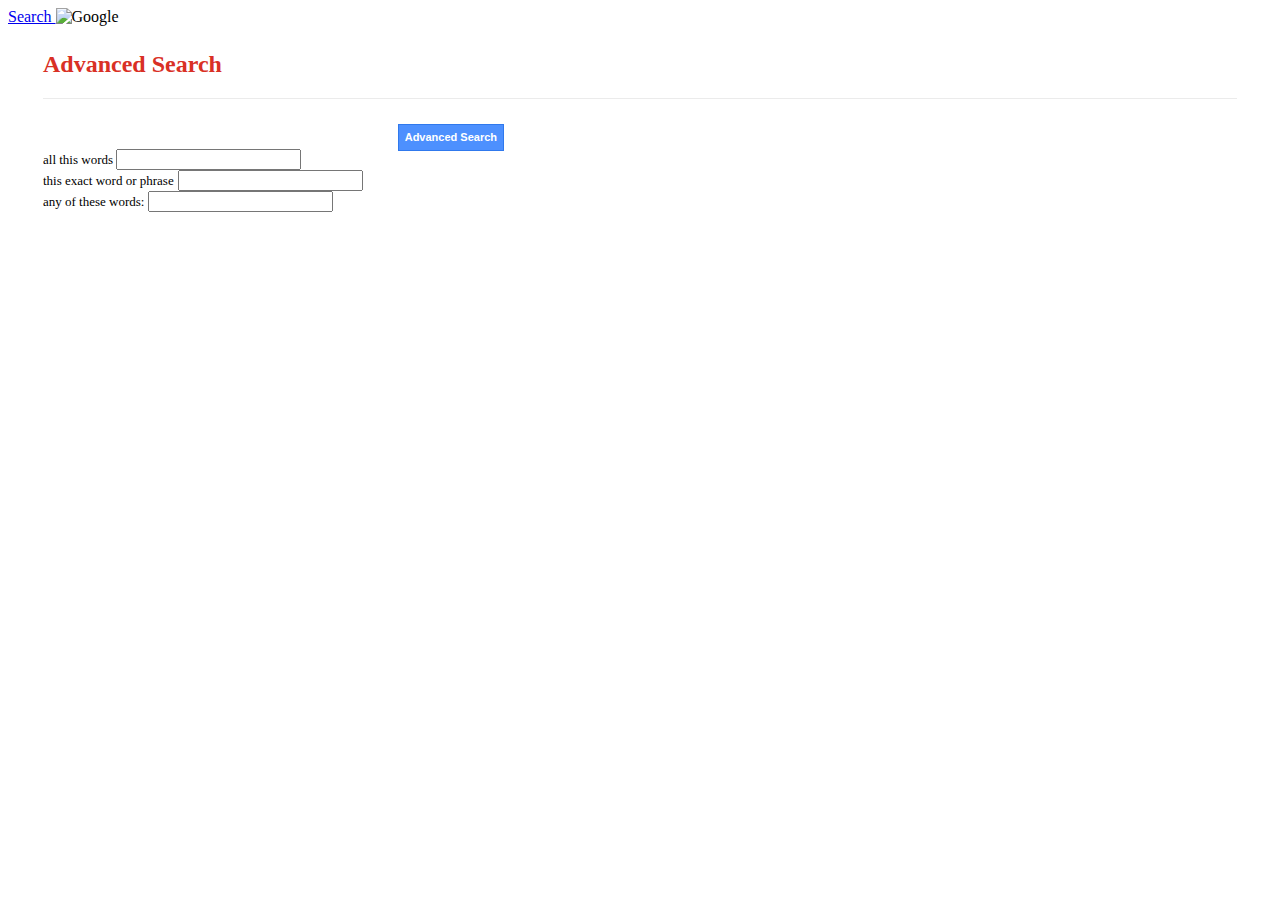
==== advanced_search.html @ 4b243c6d "first commit" ====
<!DOCTYPE html>
<html lang="en">
    <head>
        <title>Search</title>
        <link rel="stylesheet" href="style.css">
    </head>
    <body>
        <a href="index.html">Search  </a>
        <img class="lnXdpd" alt="Google" height="92" src="/images/branding/googlelogo/2x/googlelogo_color_272x92dp.png" 
        srcset="/images/branding/googlelogo/1x/googlelogo_color_272x92dp.png 1x, /images/branding/googlelogo/2x/googlelogo_color_272x92dp.png 2x" width="272" >
        <div class="title">
            <h2>Advanced Search</h2>
        </div>
        
        <form action="" class="advanced_search">
            <div>
                <label for="">all this words </label>
                <input type="text" name="" id=""> 
            </div>
            <div>
                <label for="">this exact word or phrase</label>
                <input type="text" name="" id=""> 
            </div>
            <div>
                <label for="">any of these words:</label>
                <input type="text" name="" id=""> 
            </div>
            
        </form>

        <button class="advanced">Advanced Search </button>
    </body>
</html>
---- style.css ----
.advanced {
    background-color: #4d90fe;
    border: 1px solid #3079ed;
    color: #fff;
    font-size: 11px;
    font-weight: bold;
    height: 27px;
    float: left;
}

.title {
    border-bottom: 1px solid #ebebeb;
   
    margin: 25px 35px;
}

h2 {
    color: #d93025;
}

form {
    float: left;
    margin: 25px 35px;
   
}

label{
    min-width: 167px;
    font-size: 13px;
}
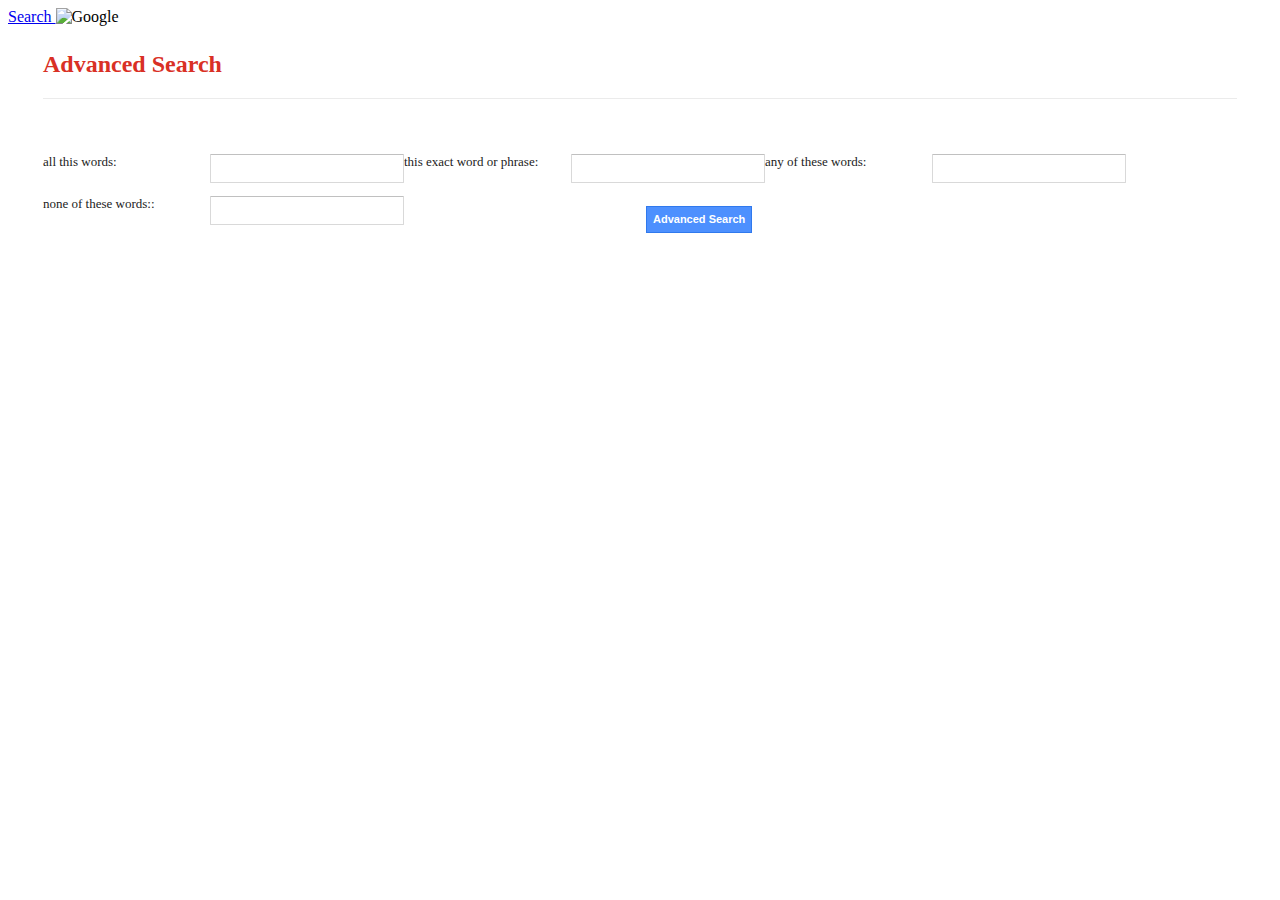
==== commit 13b93733: "advanced search" ====
--- a/advanced_search.html
+++ b/advanced_search.html
@@ -13,21 +13,30 @@
         </div>
         
         <form action="" class="advanced_search">
-            <div>
-                <label for="">all this words </label>
+            <div class="field">
+                <label for="">all this words:</label>
                 <input type="text" name="" id=""> 
             </div>
-            <div>
-                <label for="">this exact word or phrase</label>
+            <div class="field">
+                <label for="">this exact word or phrase:</label>
                 <input type="text" name="" id=""> 
             </div>
-            <div>
+            <div class="field">
                 <label for="">any of these words:</label>
                 <input type="text" name="" id=""> 
             </div>
-            
+            <div class="field">
+                <label for="">none of these words::</label>
+                <input type="text" name="" id=""> 
+            </div>
+          
+            <div class="btn">
+                <label for=""></label>
+                <button class="advanced">Advanced Search </button>
+            </div>
         </form>
+        
 
-        <button class="advanced">Advanced Search </button>
+       
     </body>
 </html>
--- a/style.css
+++ b/style.css
@@ -5,7 +5,13 @@
     font-size: 11px;
     font-weight: bold;
     height: 27px;
+   
+    
+}
+
+.btn {
     float: left;
+    margin: 10px 0 0 75px;
 }
 
 .title {
@@ -19,12 +25,37 @@
 }
 
 form {
+    display: inline-block;
+    padding-top: 5px;
+    margin: 25px 35px;
     float: left;
-    margin: 25px 35px;
-   
+    clear: both;
+}
+
+.field {
+    float: left;
+    display: inline-block;
 }
 
 label{
+    float: left;
+    display: inline-block;
+    vertical-align: baseline;
     min-width: 167px;
+    width: 16%;
+    height: 42px;
+    color: #222;
     font-size: 13px;
+    vertical-align: middle;
+}
+
+input {
+   
+    display: inline-block;
+    border-radius: 1px;
+    border: 1px solid #d9d9d9;
+    border-top: 1px solid #c0c0c0;
+    font-size: 13px;
+    height: 25px;
+    padding: 1px 8px;
 }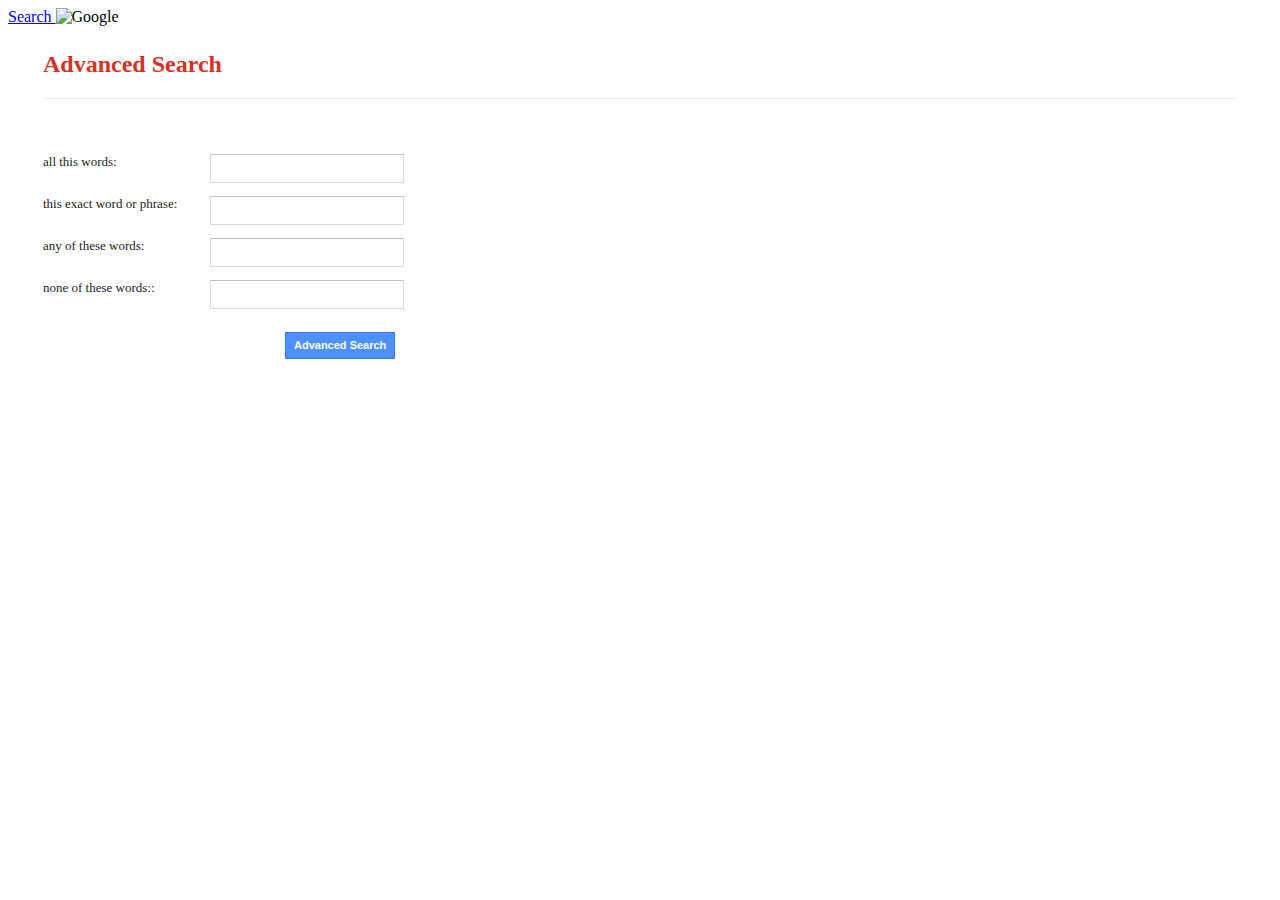
==== commit f73dab55: "advanced search done" ====
--- a/advanced_search.html
+++ b/advanced_search.html
@@ -12,27 +12,30 @@
             <h2>Advanced Search</h2>
         </div>
         
-        <form action="" class="advanced_search">
+        <form action="https://google.com/search" class="advanced_search">
             <div class="field">
                 <label for="">all this words:</label>
-                <input type="text" name="" id=""> 
+                <input type="text" name="as_q" id="as"> 
             </div>
             <div class="field">
                 <label for="">this exact word or phrase:</label>
-                <input type="text" name="" id=""> 
+                <input type="text" name="as_epq" id=""> 
             </div>
             <div class="field">
                 <label for="">any of these words:</label>
-                <input type="text" name="" id=""> 
+                <input type="text" name="as_oq" id=""> 
             </div>
             <div class="field">
                 <label for="">none of these words::</label>
-                <input type="text" name="" id=""> 
+                <input type="text" name="as_eq" id=""> 
             </div>
           
             <div class="btn">
                 <label for=""></label>
-                <button class="advanced">Advanced Search </button>
+                <input class="advanced" value="Advanced Search" type="submit"></input>
+
+                <!-- <input class="jfk-button jfk-button-action dUBGpe" style="-webkit-user-select:none;user-select:none;line-height:100%;height:30px;min-width:120px" 
+                value="Advanced Search" type="submit" fdprocessedid="9cyz0o"> -->
             </div>
         </form>
         
--- a/style.css
+++ b/style.css
@@ -30,6 +30,9 @@
     margin: 25px 35px;
     float: left;
     clear: both;
+    display: flex;
+    flex-direction: column;
+
 }
 
 .field {
